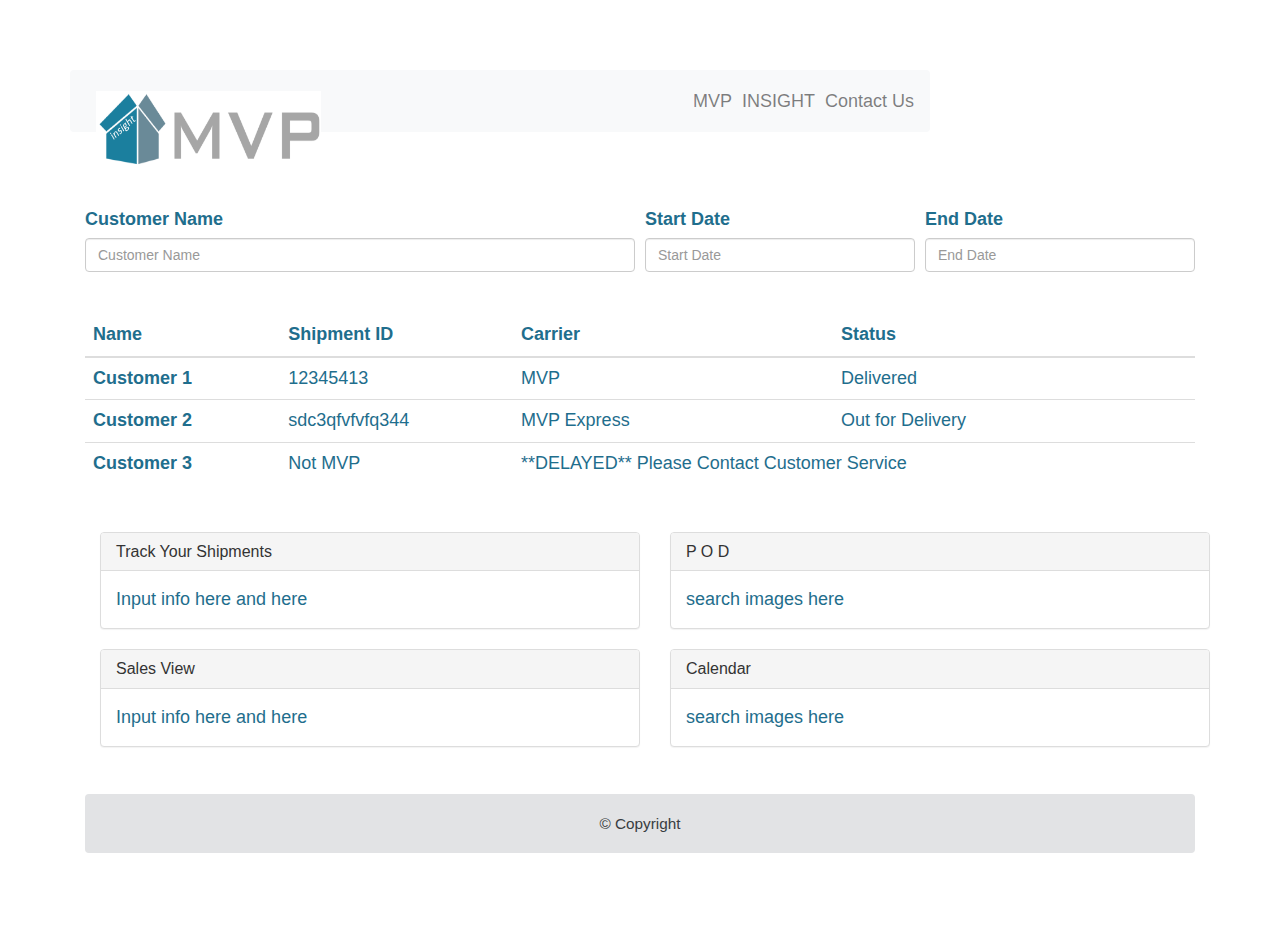
==== index.html @ 60da615e "couple polishing touches on index file" ====
<!DOCTYPE html>
<html lang="en-us">

<head>
        <meta charset="utf-8">
        <meta name="viewport" content="width=device-width, initial-scale=1, shrink-to-fit=no">
    
        <!-- Bootstrap CSS -->
        <link rel="stylesheet" href="https://maxcdn.bootstrapcdn.com/bootstrap/4.0.0/css/bootstrap.min.css" integrity="sha384-Gn5384xqQ1aoWXA+058RXPxPg6fy4IWvTNh0E263XmFcJlSAwiGgFAW/dAiS6JXm" crossorigin="anonymous">
        <script src="https://maxcdn.bootstrapcdn.com/bootstrap/4.0.0/js/bootstrap.min.js" integrity="sha384-JZR6Spejh4U02d8jOt6vLEHfe/JQGiRRSQQxSfFWpi1MquVdAyjUar5+76PVCmYl" crossorigin="anonymous"></script>
        <link href="style.css" type="text/css" rel="stylesheet" />  
    
  <title>MVP INSIGHT</title>

  <!-- Bootstrap CDN -->
  <link rel="stylesheet" href="https://maxcdn.bootstrapcdn.com/bootstrap/3.3.6/css/bootstrap.min.css">
  <link href="style.css" type="text/css" rel="stylesheet" /> 
</head>

<body>

        <nav class="navbar navbar-expand-lg navbar-light bg-light">
                <a class="navbar-brand" src="assests/MVPLogo.png" target="_blank">
                    <img src="assets/Insight_Logo.png" width="225" height="75" class="d-inline-block align-top">
                </a>
        
                <button class="navbar-toggler" type="button" data-toggle="collapse" data-target="#navbarNav" aria-controls="navbarNav" aria-expanded="false" aria-label="Toggle navigation">
                    <span class="navbar-toggler-icon"></span>
                </button>

            <div class="collapse navbar-collapse" id="bs-example-navbar-collapse-1">
                <ul class="nav navbar-nav navbar-right">
                    <li><a class="nav-link" href="https://www.mvplogistics.com/">MVP</a></li>
                    <li><a class="nav-link" href="index.html">INSIGHT</a></li>
                    <li><a class="nav-link" href="contact.html">Contact Us</a></li>
                </ul>
            </div>
        </div>
    </nav>
<br>
<br>


    <div class="container">
        <form>
            <div class="form-row">
                <div class="form-group col-md-6">
                    <label for="inputEmail4">Customer Name</label>
                        <input type="email" class="form-control" id="inputEmail4" placeholder="Customer Name">
                </div>
                <div class="form-group col-md-3">
                    <label for="inputPassword4">Start Date</label>
                        <input type="password" class="form-control" id="inputPassword4" placeholder="Start Date">
                </div>
                <div class="form-group col-md-3">
                    <label for="inputPassword4">End Date</label>
                        <input type="password" class="form-control" id="inputPassword4" placeholder="End Date">
                </div>
            </div>
        </form>
    </div>
<br>
<div class="container">
        <div class="row">
            <div class="col-md-12">
                    <div class="table-responsive">
                            <table class="table table-hover table-sm">
                                            <thead>
                                              <tr>
                                                <th scope="col">Name</th>
                                                <th scope="col">Shipment ID</th>
                                                <th scope="col">Carrier</th>
                                                <th scope="col">Status</th>
                                              </tr>
                                            </thead>
                                            <tbody>
                                              <tr>
                                                <th scope="row">Customer 1</th>
                                                <td>12345413</td>
                                                <td>MVP</td>
                                                <td>Delivered</td>
                                              </tr>
                                              <tr>
                                                <th scope="row">Customer 2</th>
                                                <td>sdc3qfvfvfq344</td>
                                                <td>MVP Express</td>
                                                <td>Out for Delivery</td>
                                              </tr>
                                              <tr>
                                                <th scope="row"> Customer 3</th>
                                                <td> Not MVP </td>
                                                <td colspan="2"> **DELAYED** Please Contact Customer Service</td>
                                              </tr>
                                            </tbody>
                                          </table>
                            </table>
                          </div>
<br>
    <div class="container">
        <div class="row">
            <div class="col-md-6">
                <div class="panel panel-default">
                    <div class="panel-heading">
                        <h3 class="panel-title">Track Your Shipments</h3>
                    </div>
                    <div class="panel-body">
                        Input info here and here
                    </div>
                </div>
            </div>

                  
            <div class="col-md-6">
                <div class="panel panel-default">
                    <div class="panel-heading">
                        <h3 class="panel-title">P O D</h3>
                    </div>
                    <div class="panel-body">
                        search images here
                    </div>
                </div>  
            </div>
        </div>
    </div>  
   

    <div class="container">
        <div class="row">
            <div class="col-md-6">
                <div class="panel panel-default">
                    <div class="panel-heading">
                        <h3 class="panel-title">Sales View</h3>
                    </div>
                    <div class="panel-body">
                        Input info here and here
                    </div>
                </div>
            </div>
   
            <div class="col-md-6">
                <div class="panel panel-default">
                    <div class="panel-heading">
                        <h3 class="panel-title">Calendar</h3>
                    </div>
                    <div class="panel-body">
                        search images here
                    </div>
                </div>  
            </div>
        </div>  
    </div> 
<br> 
   
<div class="alert alert-secondary" class="sticky-bottom">

        <p>
            <small> &copy; Copyright</small>
        </p>

    </div>
  <!-- jQuery CDN -->
  <script src="https://ajax.googleapis.com/ajax/libs/jquery/1.11.3/jquery.min.js"></script>

  <!-- Bootstrap JavaScript CDN -->
  <script src="https://maxcdn.bootstrapcdn.com/bootstrap/3.3.7/js/bootstrap.min.js"></script>
</body>

</html>
---- style.css ----
body    {
    background-color: white;
    background-image: 960px;
    width:960px;
    padding:50px;
    border:20px;
    margin:20px;
    color: rgb(31, 110, 141);
    font-size: 18px;
    line-height: 27px;
}   

 

.alert
{text-align: center;
}
---- style.css ----
body    {
    background-color: white;
    background-image: 960px;
    width:960px;
    padding:50px;
    border:20px;
    margin:20px;
    color: rgb(31, 110, 141);
    font-size: 18px;
    line-height: 27px;
}   

 

.alert
{text-align: center;
}
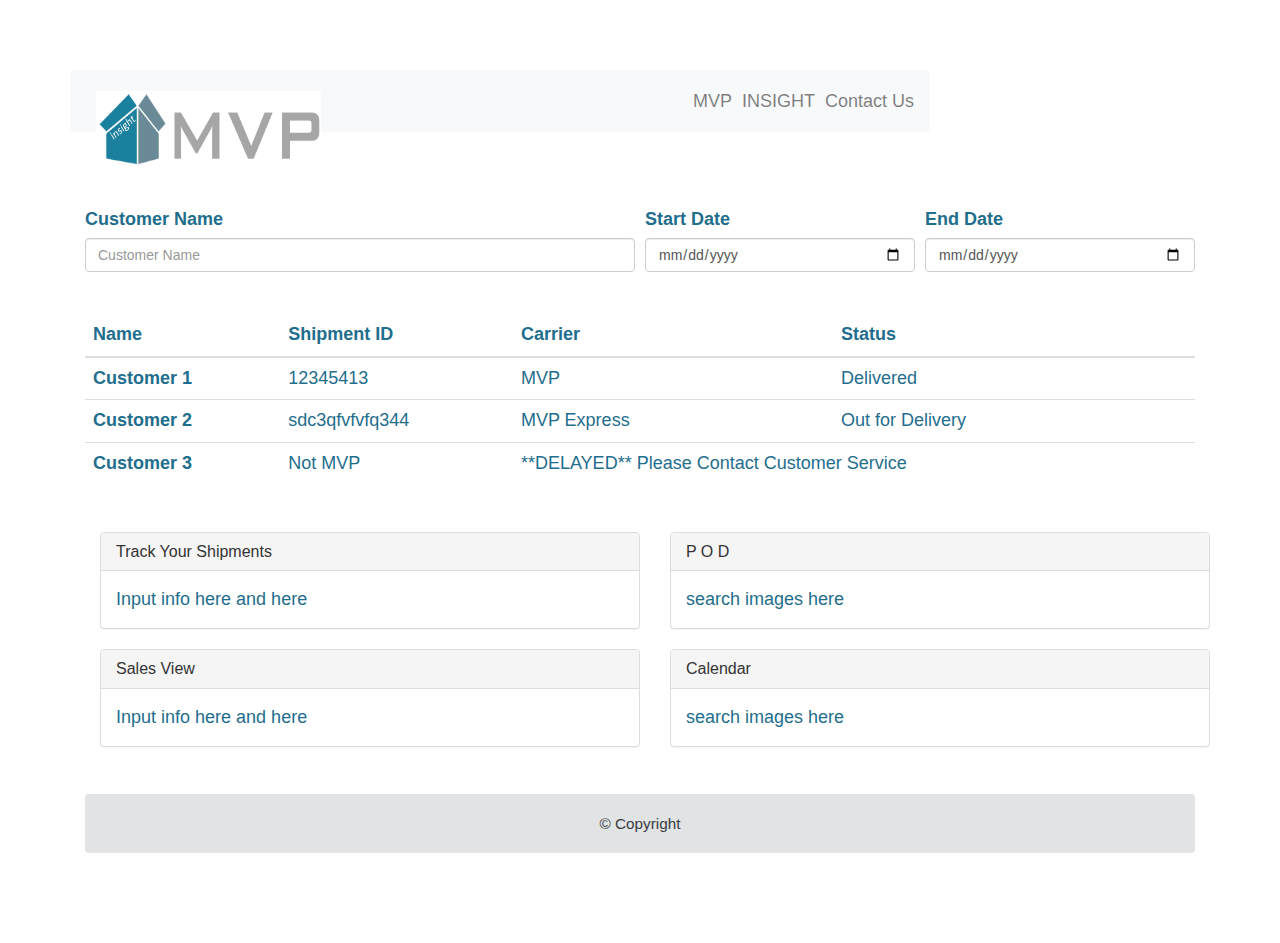
==== commit 0e17556a: "updated input fields and calendar fields" ====
--- a/index.html
+++ b/index.html
@@ -50,11 +50,11 @@
                 </div>
                 <div class="form-group col-md-3">
                     <label for="inputPassword4">Start Date</label>
-                        <input type="password" class="form-control" id="inputPassword4" placeholder="Start Date">
+                        <input type="date" class="form-control" id="inputPassword4" placeholder="MM/DD/YYYY">
                 </div>
                 <div class="form-group col-md-3">
                     <label for="inputPassword4">End Date</label>
-                        <input type="password" class="form-control" id="inputPassword4" placeholder="End Date">
+                        <input type="date" class="form-control" id="inputPassword4" placeholder="MM/DD/YYYY">
                 </div>
             </div>
         </form>
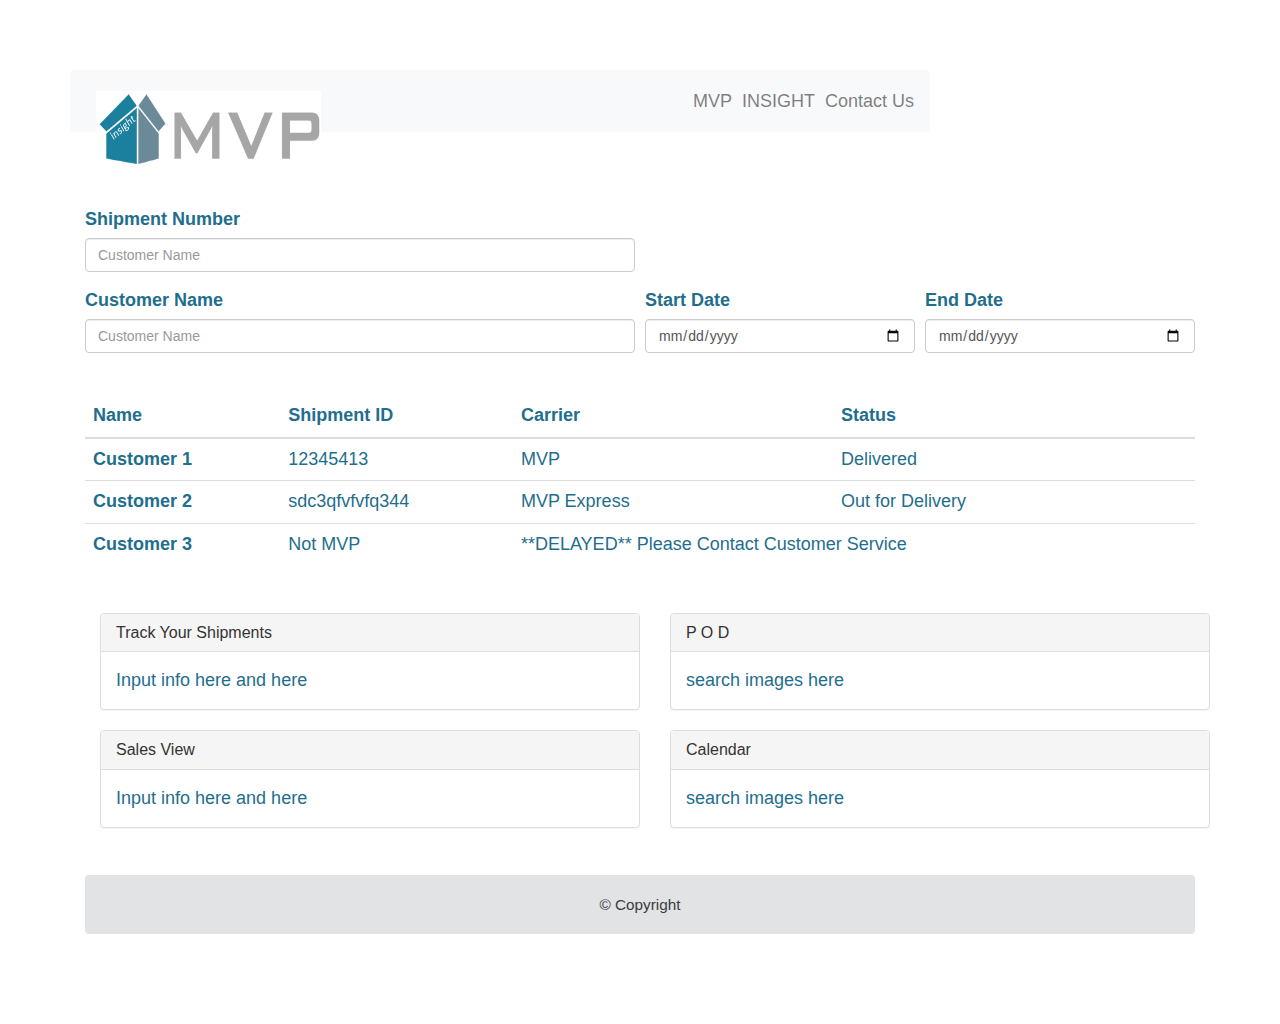
==== commit 4e625f2e: "add the shipment field to the page" ====
--- a/index.html
+++ b/index.html
@@ -40,7 +40,17 @@
 <br>
 <br>
 
-
+<div class="container">
+    <form>
+        <div class="form-row">
+            <div class="form-group col-md-6">
+                <label for="inputEmail4">Shipment Number</label>
+                    <input type="email" class="form-control" id="inputEmail4" placeholder="Customer Name">
+            </div>
+        </div>
+    </form>
+</div>            
+        
     <div class="container">
         <form>
             <div class="form-row">
